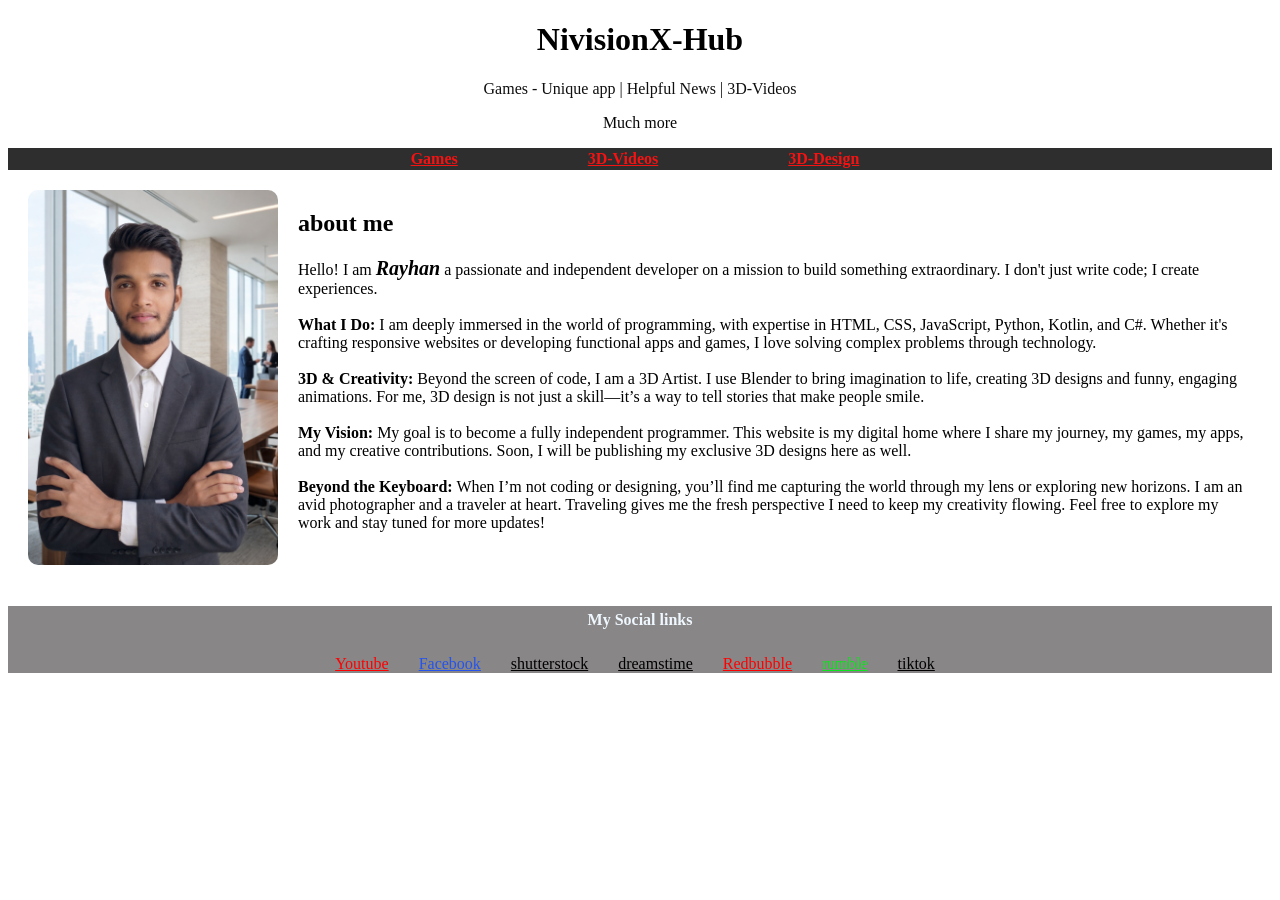
==== index.html @ 720e3554 "Add files via upload" ====
<!doctype html>
<html lang="en">
  <head>
    <meta charset="UTF-8" />
    <meta name="viewport" content="width=device-width, initial-scale=1.0" />
    <link rel="stylesheet" href="NivisionX-hub.css" />
    <title>NivisionX Hub</title>
  </head>
  <body>
    <div class="div1">
      <h1>Nivision<span style="color: rgb(0, 0, 0)">X</span>-Hub</h1>
      <p class="class1">Games - Unique app | Helpful News | 3D-Videos</p>
      <p class="class2">Much more</p>
    </div>
    <div class="div2">
      <div class="div3">
        <a
          href="https://youtube.com/@rayhan9677?si=rbO2F_Ta5WMZIY4u"
          class="Games"
          >Games</a
        >
      </div>
      <div class="div4">
        <a
          href="https://youtube.com/@rayhan9677?si=rbO2F_Ta5WMZIY4u"
          class="Videos"
          >3D-Videos</a
        >
      </div>
      <div class="div5">
        <a
          href="https://youtube.com/@rayhan9677?si=rbO2F_Ta5WMZIY4u"
          class="Design"
          >3D-Design</a
        >
      </div>
    </div>
    <div class="photo">
      <img src="me.png" alt="RAYHAN" class="my_photo" />
      <div class="about_me">
        <h2>about me</h2>
        <p>
          Hello! I am
          <span style="font-size: 20px"
            ><i><b>Rayhan</b></i></span
          >
          a passionate and independent developer on a mission to build something
          extraordinary. I don't just write code; I create experiences.<br /><br /><b
            >What I Do:</b
          >
          I am deeply immersed in the world of programming, with expertise in
          HTML, CSS, JavaScript, Python, Kotlin, and C#. Whether it's crafting
          responsive websites or developing functional apps and games, I love
          solving complex problems through technology.<br /><br /><b
            >3D & Creativity:</b
          >
          Beyond the screen of code, I am a 3D Artist. I use Blender to bring
          imagination to life, creating 3D designs and funny, engaging
          animations. For me, 3D design is not just a skill—it’s a way to tell
          stories that make people smile.<br /><br /><b>My Vision:</b>
          My goal is to become a fully independent programmer. This website is
          my digital home where I share my journey, my games, my apps, and my
          creative contributions. Soon, I will be publishing my exclusive 3D
          designs here as well.
          <br /><br /><b>Beyond the Keyboard:</b>
          When I’m not coding or designing, you’ll find me capturing the world
          through my lens or exploring new horizons. I am an avid photographer
          and a traveler at heart. Traveling gives me the fresh perspective I
          need to keep my creativity flowing. Feel free to explore my work and
          stay tuned for more updates!
        </p>
      </div>
    </div>
    <div class="social_link">
      <h4 class="links">My Social links</h4>
      <div class="Social">
        <a
          href="https://youtube.com/@rayhan9677?si=rbO2F_Ta5WMZIY4u"
          class="youtube"
          >Youtube</a
        >
        <a href="https://www.facebook.com/share/1DNHap4iSV/" class="facebook"
          >Facebook</a
        >
        <a
          href="https://www.shutterstock.com/g/MD+RAYHAN+SHAIK"
          class="shutterstock"
          >shutterstock</a
        >
        <a
          href="https://www.dreamstime.com/iamrayhan9677_info"
          class="dreamstime"
          >dreamstime</a
        >
        <a
          href="https://www.redbubble.com/people/rayhan9677/shop?asc=u"
          class="redbubble"
          >Redbubble</a
        >
        <a href="https://rumble.com/c/c-7676796" class="rumble">rumble</a>
        <a
          href="https://www.tiktok.com/@rayhanlovebangla?_r=1&_t=ZS-94i9Kx45nGu"
          class="tiktok"
          >tiktok</a
        >
      </div>
    </div>
  </body>
</html>
---- NivisionX-hub.css ----
body {
  background-color: rgb(255, 255, 255);
}
h1 {
  text-align: center;
  color: rgb(0, 0, 0);
}
.class1 {
  text-align: center;
  color: rgb(15, 15, 15);
}
.class2 {
  text-align: center;
  color: rgb(7, 7, 7);
}
.div2 {
  background-color: rgb(46, 46, 46);
  display: flex;
  justify-content: center;
  align-items: center;
  flex-wrap: wrap;
  padding: 2px 0;
}
.div3,
.div4,
.div5 {
  margin: 0 50px;
}
.Games {
  color: rgb(245, 18, 18);
  display: inline-block;
  margin-left: 10px;
  margin-right: 20px;
  font-weight: bold;
  align-items: flex-start;
}
.Videos {
  color: rgb(245, 18, 18);
  display: inline-block;
  align-items: center;
  margin-left: 10px;
  margin-right: 20px;
  font-weight: bold;
}
.Design {
  color: rgb(245, 18, 18);
  display: inline-block;
  align-items: center;
  margin-left: 10px;
  margin-right: 20px;
  font-weight: bold;
}
.photo {
  display: flex;
  align-items: flex-start;
  gap: 20px;
  flex-wrap: wrap;
  padding: 20px;
}
.my_photo {
  width: 250px;
  height: auto;
  border-radius: 10px;
}
.about_me {
  flex: 1;
}
.social_link {
  background-color: rgb(136, 134, 134);
  justify-content: center;
  align-items: center;
  flex-wrap: wrap;
}
.Social {
  display: flex;
  justify-content: center;
  align-items: center;
  flex-wrap: wrap;
}
.links {
  color: aliceblue;
  text-align: center;
  gap: 5px;
  padding: 5px;
}
.youtube {
  color: rgb(255, 0, 0);
  display: inline-block;
  margin-left: 10px;
  margin-right: 20px;
}
.facebook {
  color: rgb(36, 83, 238);
  display: inline-block;
  margin-left: 10px;
  margin-right: 20px;
}
.shutterstock {
  color: rgb(0, 0, 0);
  display: inline-block;
  margin-left: 10px;
  margin-right: 20px;
}
.dreamstime {
  color: rgb(0, 0, 0);
  display: inline-block;
  margin-left: 10px;
  margin-right: 20px;
}
.redbubble {
  color: rgb(255, 0, 0);
  display: inline-block;
  margin-left: 10px;
  margin-right: 20px;
}
.rumble {
  color: rgb(10, 231, 28);
  display: inline-block;
  margin-left: 10px;
  margin-right: 20px;
}
.tiktok {
  color: rgb(0, 0, 0);
  display: inline-block;
  margin-left: 10px;
  margin-right: 20px;
}
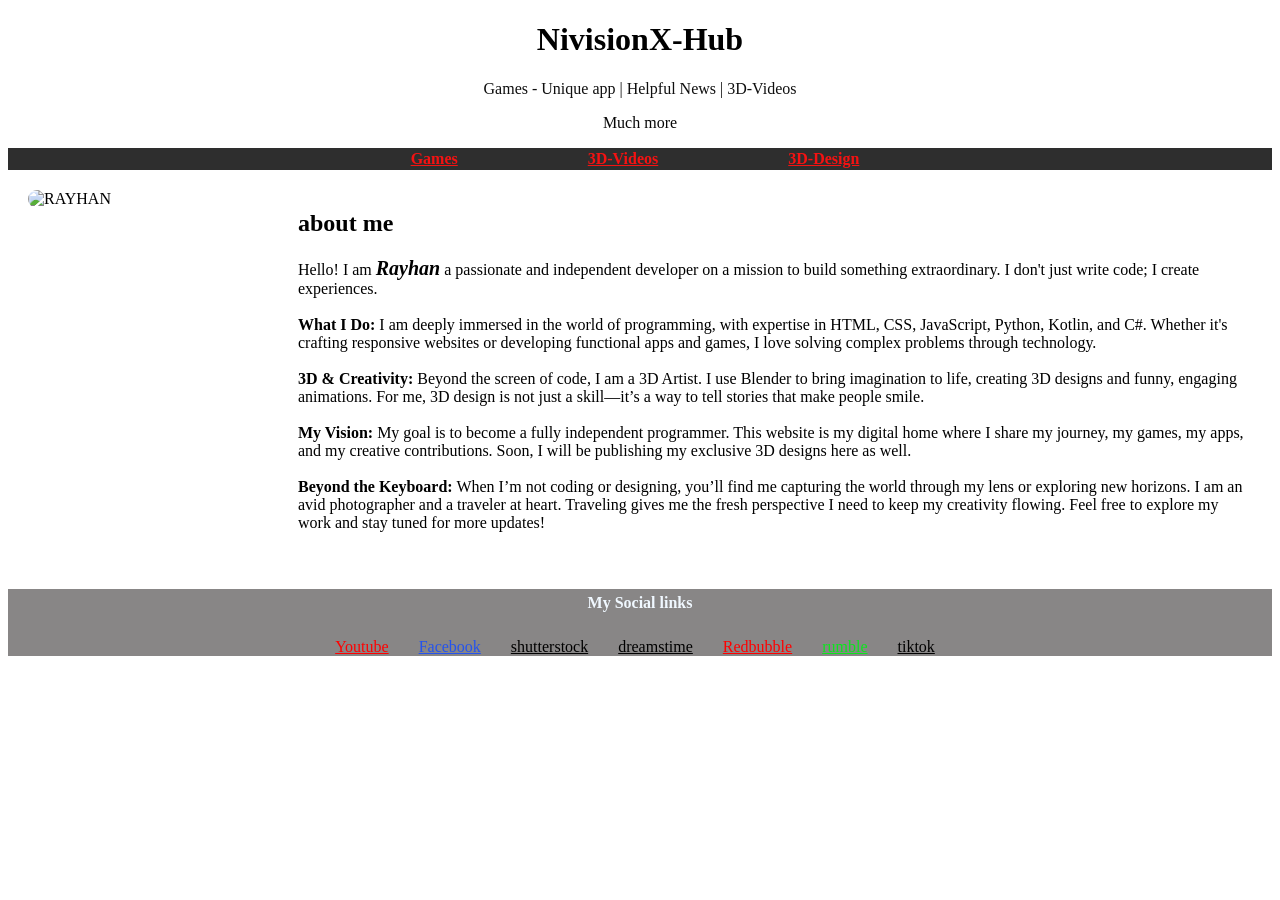
==== commit abd28d95: "Add files via upload" ====
--- a/index.html
+++ b/index.html
@@ -36,7 +36,7 @@
       </div>
     </div>
     <div class="photo">
-      <img src="me.png" alt="RAYHAN" class="my_photo" />
+      <img src="logo.png" alt="RAYHAN" class="my_photo" />
       <div class="about_me">
         <h2>about me</h2>
         <p>
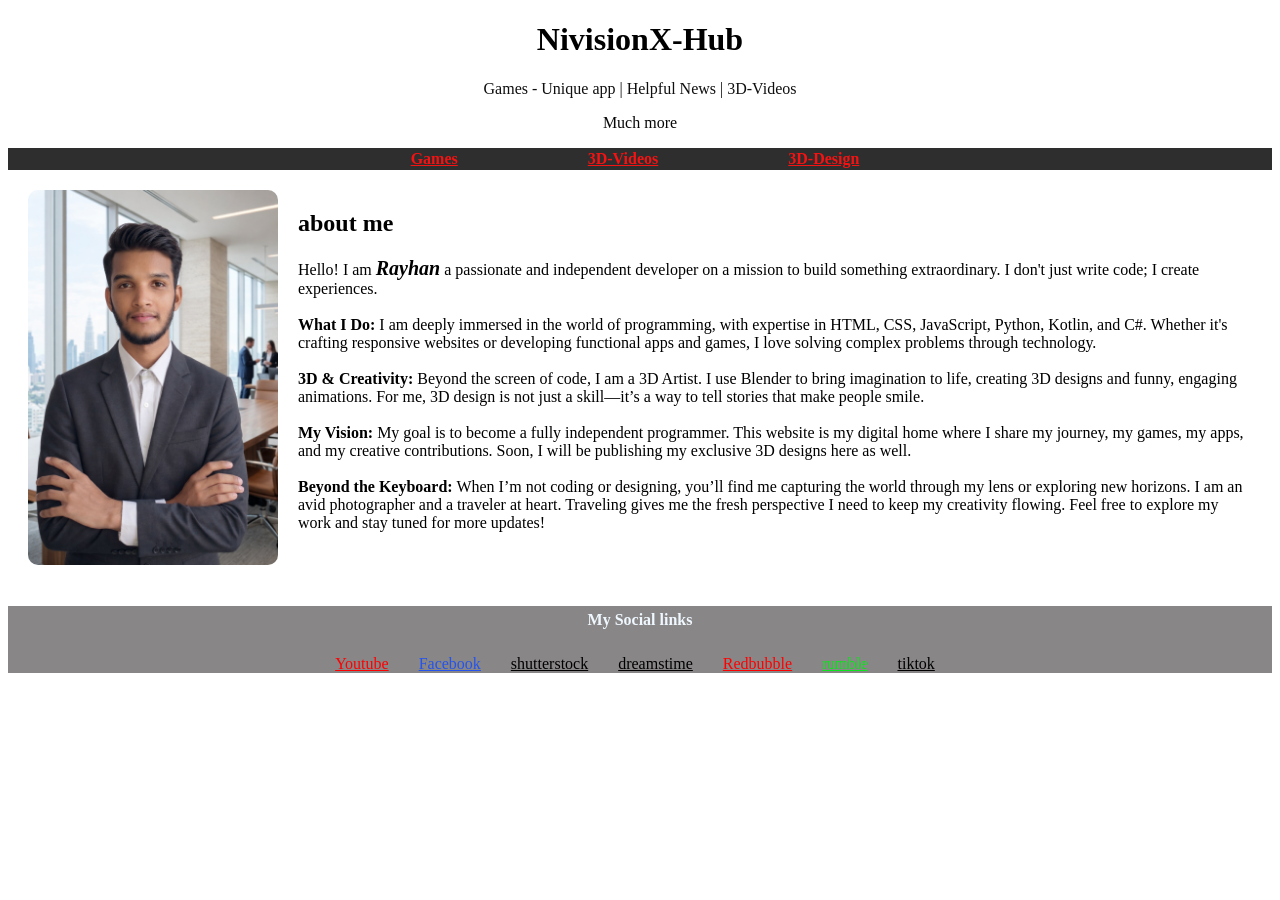
==== commit 4df3fa02: "Update index.html" ====
--- a/index.html
+++ b/index.html
@@ -36,7 +36,7 @@
       </div>
     </div>
     <div class="photo">
-      <img src="logo.png" alt="RAYHAN" class="my_photo" />
+      <img src="me.png" alt="RAYHAN" class="my_photo" />
       <div class="about_me">
         <h2>about me</h2>
         <p>
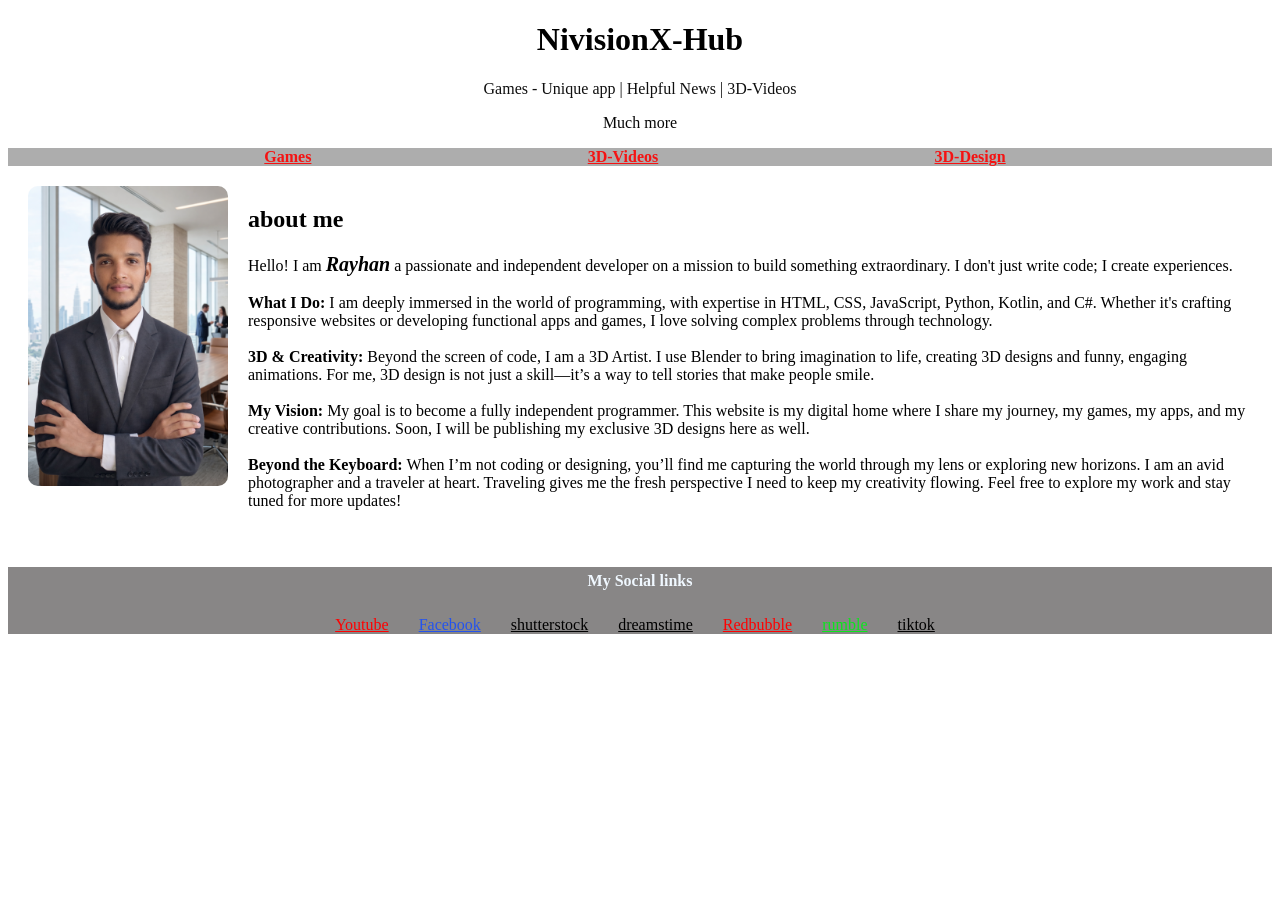
==== commit 5302d59e: "Add files via upload" ====
--- a/index.html
+++ b/index.html
@@ -14,25 +14,13 @@
     </div>
     <div class="div2">
       <div class="div3">
-        <a
-          href="https://youtube.com/@rayhan9677?si=rbO2F_Ta5WMZIY4u"
-          class="Games"
-          >Games</a
-        >
+        <a href="Games.html" class="Games">Games</a>
       </div>
       <div class="div4">
-        <a
-          href="https://youtube.com/@rayhan9677?si=rbO2F_Ta5WMZIY4u"
-          class="Videos"
-          >3D-Videos</a
-        >
+        <a href="Videos" class="Videos">3D-Videos</a>
       </div>
       <div class="div5">
-        <a
-          href="https://youtube.com/@rayhan9677?si=rbO2F_Ta5WMZIY4u"
-          class="Design"
-          >3D-Design</a
-        >
+        <a href="Design" class="Design">3D-Design</a>
       </div>
     </div>
     <div class="photo">
--- a/NivisionX-hub.css
+++ b/NivisionX-hub.css
@@ -14,17 +14,19 @@
   color: rgb(7, 7, 7);
 }
 .div2 {
-  background-color: rgb(46, 46, 46);
+  background-color: rgb(173, 173, 173);
   display: flex;
   justify-content: center;
   align-items: center;
   flex-wrap: wrap;
-  padding: 2px 0;
 }
-.div3,
-.div4,
+.div3 {
+  margin-right: auto;
+  margin-left: auto;
+}
 .div5 {
-  margin: 0 50px;
+  margin-left: auto;
+  margin-right: auto;
 }
 .Games {
   color: rgb(245, 18, 18);
@@ -58,7 +60,7 @@
   padding: 20px;
 }
 .my_photo {
-  width: 250px;
+  width: 200px;
   height: auto;
   border-radius: 10px;
 }
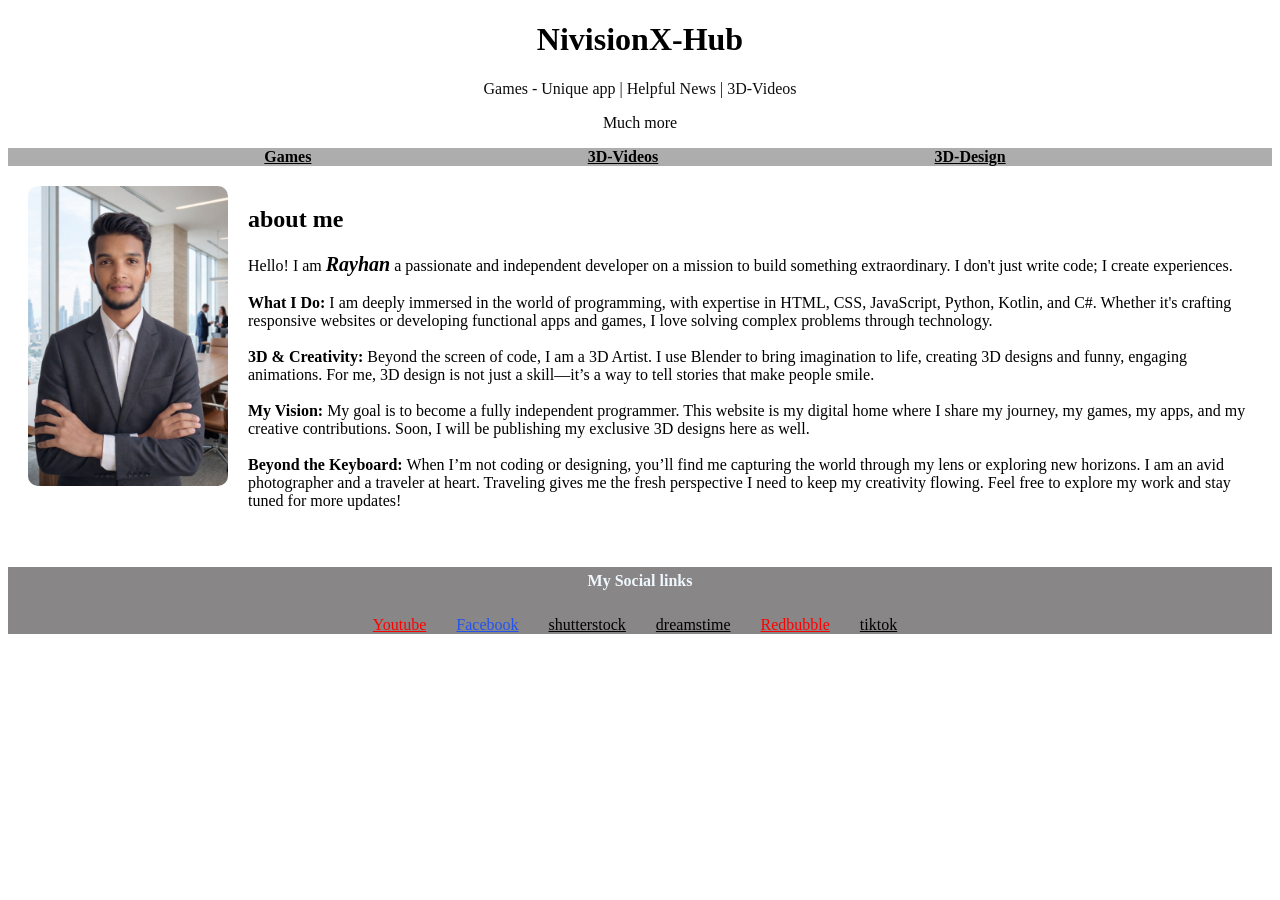
==== commit 0e9abcaf: "Add files via upload" ====
--- a/index.html
+++ b/index.html
@@ -20,11 +20,11 @@
         <a href="Videos" class="Videos">3D-Videos</a>
       </div>
       <div class="div5">
-        <a href="Design" class="Design">3D-Design</a>
+        <a href="Design.html" class="Design">3D-Design</a>
       </div>
     </div>
     <div class="photo">
-      <img src="me.png" alt="RAYHAN" class="my_photo" />
+      <img src="photo/me.png" alt="RAYHAN" class="my_photo" />
       <div class="about_me">
         <h2>about me</h2>
         <p>
@@ -85,7 +85,6 @@
           class="redbubble"
           >Redbubble</a
         >
-        <a href="https://rumble.com/c/c-7676796" class="rumble">rumble</a>
         <a
           href="https://www.tiktok.com/@rayhanlovebangla?_r=1&_t=ZS-94i9Kx45nGu"
           class="tiktok"
--- a/NivisionX-hub.css
+++ b/NivisionX-hub.css
@@ -29,7 +29,7 @@
   margin-right: auto;
 }
 .Games {
-  color: rgb(245, 18, 18);
+  color: rgb(0, 0, 0);
   display: inline-block;
   margin-left: 10px;
   margin-right: 20px;
@@ -37,7 +37,7 @@
   align-items: flex-start;
 }
 .Videos {
-  color: rgb(245, 18, 18);
+  color: rgb(0, 0, 0);
   display: inline-block;
   align-items: center;
   margin-left: 10px;
@@ -45,7 +45,7 @@
   font-weight: bold;
 }
 .Design {
-  color: rgb(245, 18, 18);
+  color: rgb(0, 0, 0);
   display: inline-block;
   align-items: center;
   margin-left: 10px;
@@ -67,6 +67,61 @@
 .about_me {
   flex: 1;
 }
+.photo_game {
+  display: flex;
+  flex-direction: column;
+  align-items: flex-start;
+  width: 100%;
+  margin-top: 10px;
+}
+.game_pic {
+  flex: 1;
+  display: flex;
+  flex-direction: row;
+  gap: 10px;
+  justify-content: flex-start;
+  max-width: 400px;
+  height: auto;
+}
+.game_photo {
+  display: flex;
+  flex-wrap: nowrap;
+  overflow-x: auto;
+  gap: 15px;
+  justify-content: center;
+  border-radius: 10px;
+}
+.about_game {
+  flex: 2;
+}
+.photo_Model {
+  display: flex;
+  flex-direction: column;
+  align-items: flex-start;
+  width: 100%;
+  margin-top: 10px;
+}
+.Model_pic {
+  flex: 1;
+  display: flex;
+  flex-direction: row;
+  gap: 10px;
+  justify-content: flex-start;
+  max-width: 400px;
+  height: auto;
+}
+.Model_photo {
+  display: flex;
+  flex-wrap: nowrap;
+  overflow-x: auto;
+  gap: 15px;
+  justify-content: center;
+  border-radius: 10px;
+}
+.about_Model {
+  flex: 2;
+}
+
 .social_link {
   background-color: rgb(136, 134, 134);
   justify-content: center;
@@ -115,12 +170,6 @@
   margin-left: 10px;
   margin-right: 20px;
 }
-.rumble {
-  color: rgb(10, 231, 28);
-  display: inline-block;
-  margin-left: 10px;
-  margin-right: 20px;
-}
 .tiktok {
   color: rgb(0, 0, 0);
   display: inline-block;
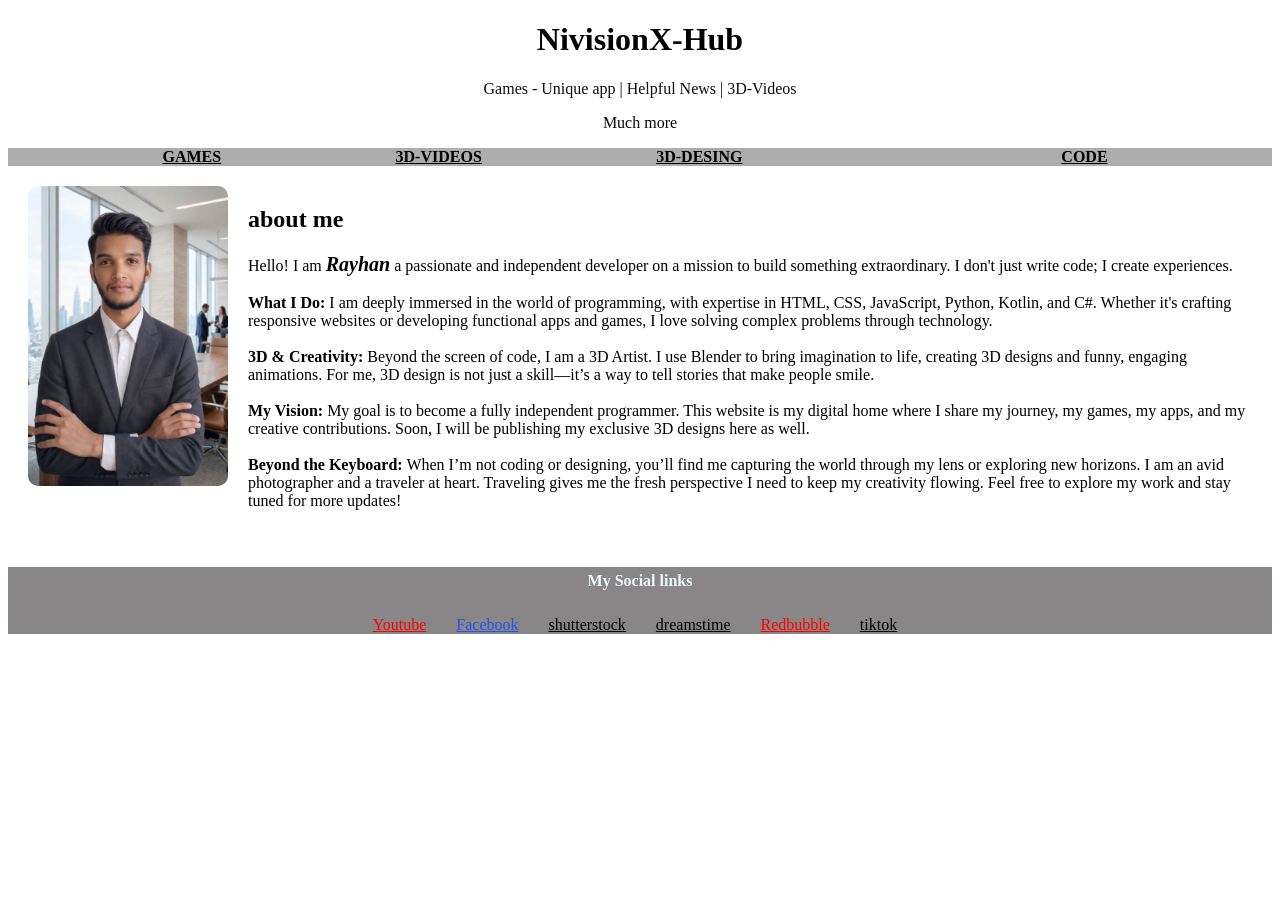
==== commit 044ce6d0: "Add files via upload" ====
--- a/index.html
+++ b/index.html
@@ -14,13 +14,16 @@
     </div>
     <div class="div2">
       <div class="div3">
-        <a href="Games.html" class="Games">Games</a>
+        <a href="Games.html" class="Games">GAMES</a>
       </div>
       <div class="div4">
-        <a href="Videos" class="Videos">3D-Videos</a>
+        <a href="Videos" class="Videos">3D-VIDEOS</a>
       </div>
       <div class="div5">
-        <a href="Design.html" class="Design">3D-Design</a>
+        <a href="Design.html" class="Design">3D-DESING</a>
+      </div>
+      <div class="div6">
+        <a href="CODE.html" class="CODE">CODE</a>
       </div>
     </div>
     <div class="photo">
--- a/NivisionX-hub.css
+++ b/NivisionX-hub.css
@@ -20,6 +20,10 @@
   align-items: center;
   flex-wrap: wrap;
 }
+.div2-5 {
+  margin-right: auto;
+  margin-left: auto;
+}
 .div3 {
   margin-right: auto;
   margin-left: auto;
@@ -28,6 +32,18 @@
   margin-left: auto;
   margin-right: auto;
 }
+.div6 {
+  margin-left: auto;
+  margin-right: auto;
+}
+.home {
+  color: rgb(0, 0, 0);
+  display: inline-block;
+  margin-left: 10px;
+  margin-right: 20px;
+  font-weight: bold;
+  align-items: flex-start;
+}
 .Games {
   color: rgb(0, 0, 0);
   display: inline-block;
@@ -45,6 +61,14 @@
   font-weight: bold;
 }
 .Design {
+  color: rgb(0, 0, 0);
+  display: inline-block;
+  align-items: center;
+  margin-left: 10px;
+  margin-right: 20px;
+  font-weight: bold;
+}
+.CODE {
   color: rgb(0, 0, 0);
   display: inline-block;
   align-items: center;
@@ -80,7 +104,7 @@
   flex-direction: row;
   gap: 10px;
   justify-content: flex-start;
-  max-width: 400px;
+  max-width: 50%;
   height: auto;
 }
 .game_photo {
@@ -107,7 +131,7 @@
   flex-direction: row;
   gap: 10px;
   justify-content: flex-start;
-  max-width: 400px;
+  max-width: 50%;
   height: auto;
 }
 .Model_photo {
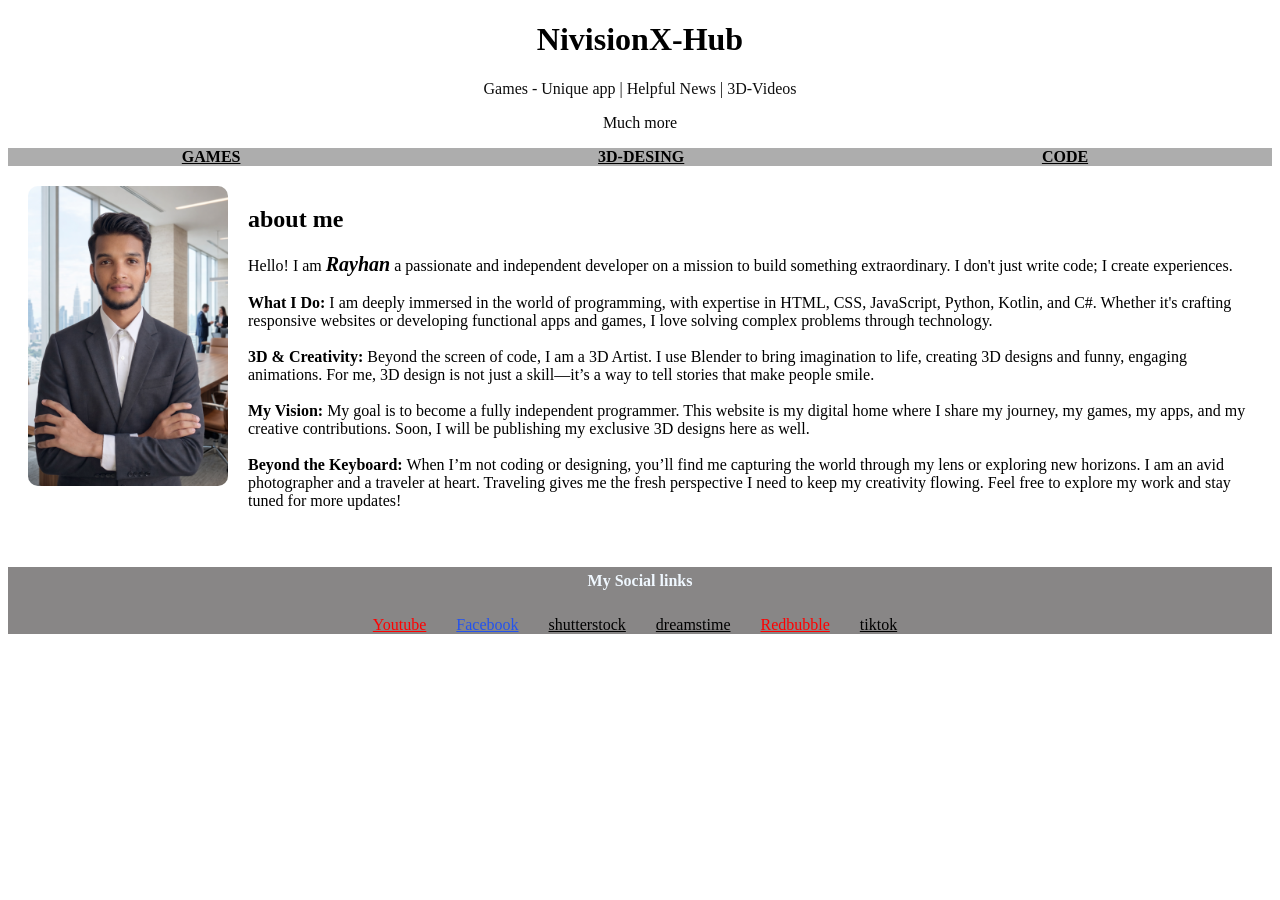
==== commit 9785d624: "Add files via upload" ====
--- a/index.html
+++ b/index.html
@@ -1,6 +1,7 @@
 <!doctype html>
 <html lang="en">
   <head>
+    <link rel="icon" href="photo/512.webp" />
     <meta charset="UTF-8" />
     <meta name="viewport" content="width=device-width, initial-scale=1.0" />
     <link rel="stylesheet" href="NivisionX-hub.css" />
@@ -15,9 +16,6 @@
     <div class="div2">
       <div class="div3">
         <a href="Games.html" class="Games">GAMES</a>
-      </div>
-      <div class="div4">
-        <a href="Videos" class="Videos">3D-VIDEOS</a>
       </div>
       <div class="div5">
         <a href="Design.html" class="Design">3D-DESING</a>
--- a/NivisionX-hub.css
+++ b/NivisionX-hub.css
@@ -51,14 +51,6 @@
   margin-right: 20px;
   font-weight: bold;
   align-items: flex-start;
-}
-.Videos {
-  color: rgb(0, 0, 0);
-  display: inline-block;
-  align-items: center;
-  margin-left: 10px;
-  margin-right: 20px;
-  font-weight: bold;
 }
 .Design {
   color: rgb(0, 0, 0);
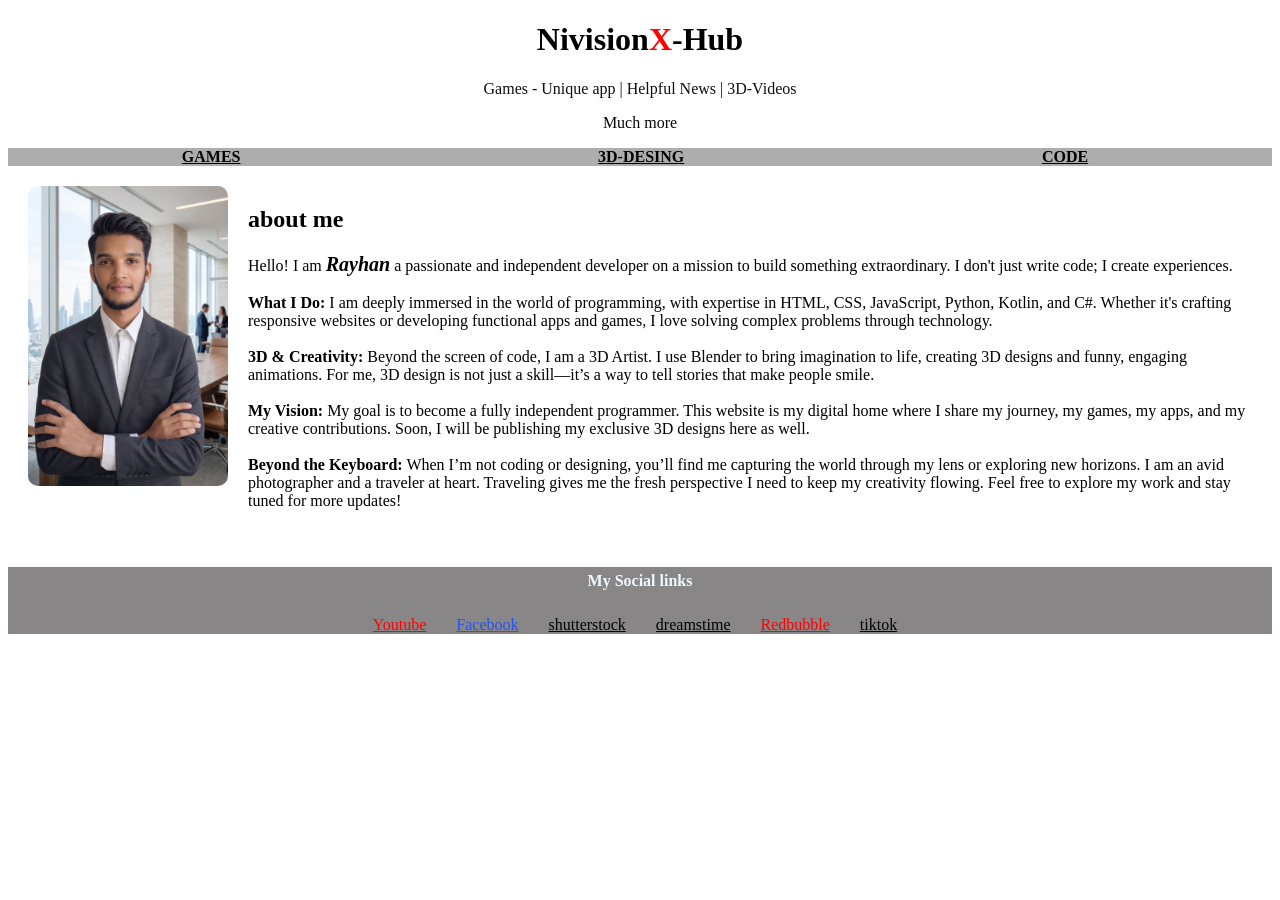
==== commit 59229945: "Add files via upload" ====
--- a/index.html
+++ b/index.html
@@ -9,7 +9,7 @@
   </head>
   <body>
     <div class="div1">
-      <h1>Nivision<span style="color: rgb(0, 0, 0)">X</span>-Hub</h1>
+      <h1>Nivision<span style="color: rgb(255, 0, 0)">X</span>-Hub</h1>
       <p class="class1">Games - Unique app | Helpful News | 3D-Videos</p>
       <p class="class2">Much more</p>
     </div>
--- a/NivisionX-hub.css
+++ b/NivisionX-hub.css
@@ -123,7 +123,7 @@
   flex-direction: row;
   gap: 10px;
   justify-content: flex-start;
-  max-width: 50%;
+  max-width: 30%;
   height: auto;
 }
 .Model_photo {
@@ -134,6 +134,23 @@
   justify-content: center;
   border-radius: 10px;
 }
+.Model_pic1 {
+  flex: 1;
+  display: flex;
+  flex-direction: row;
+  gap: 10px;
+  justify-content: flex-start;
+  max-width: 50%;
+  height: auto;
+}
+.Model_photo1 {
+  display: flex;
+  flex-wrap: nowrap;
+  overflow-x: auto;
+  gap: 15px;
+  justify-content: center;
+  border-radius: 10px;
+}
 .about_Model {
   flex: 2;
 }
